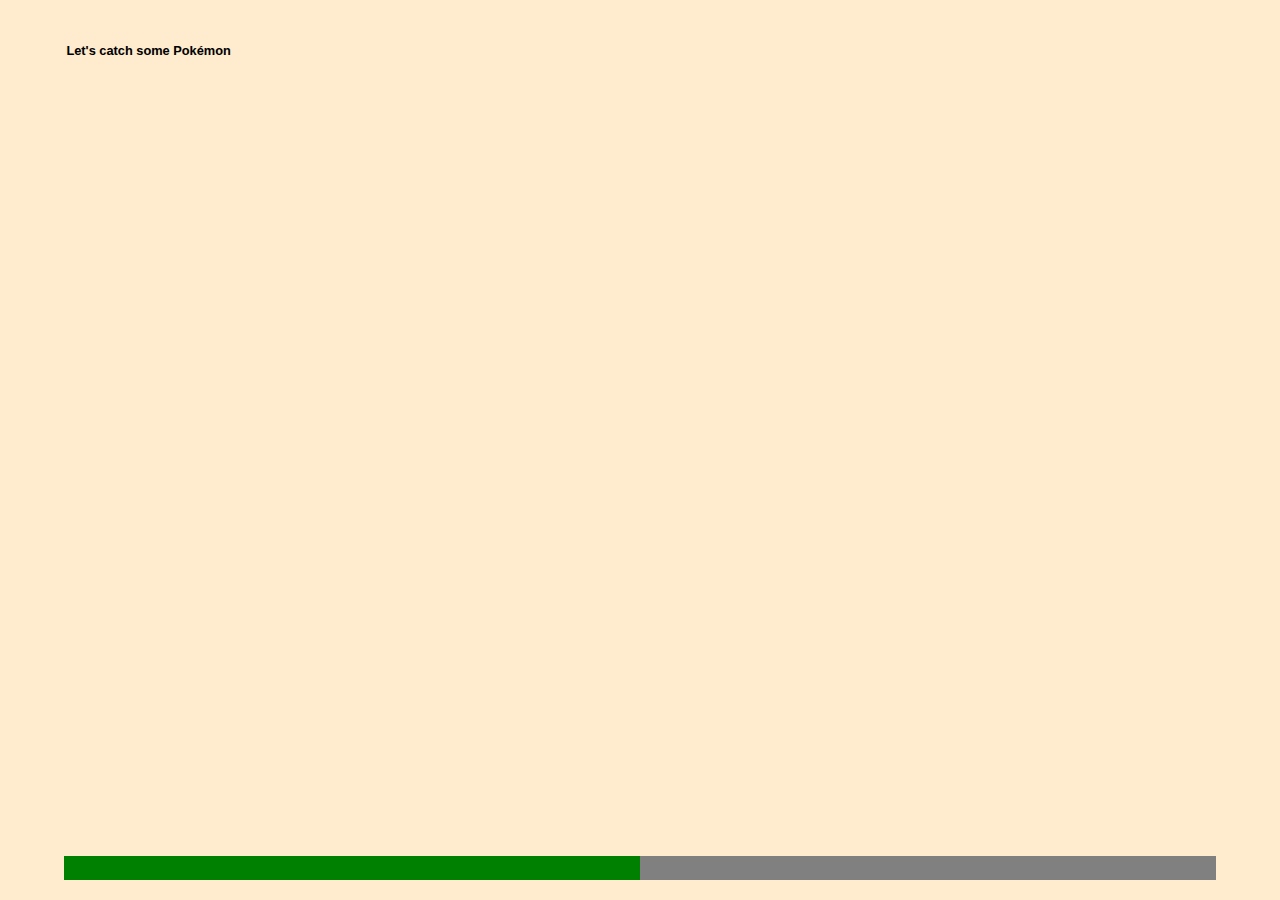
==== poki.html @ 4f004810 "started work on the pokemon exercise" ====
<!DOCTYPE html>
<html lang="en">

<head>
    <meta charset="UTF-8">
    <meta name="viewport" content="width=device-width, initial-scale=1.0">
    <title>Pokidex</title>
    <link rel="stylesheet" href="index.css">
    <link rel="stylesheet" href="poki.css">
</head>

<body>
    <header id="header">
        <img src="https://raw.githubusercontent.com/PokeAPI/media/master/logo/pokeapi_256.png" alt="">
    </header>
    <section>
        <h4>Let's catch some Pokémon</h4>
    </section>
    <footer id="footer">
        <div id="myProgress">
            <div id="pokidex-bar"></div>
        </div>
    </footer>
    <script src="https://unpkg.com/axios/dist/axios.min.js"></script>
    <script src="poki.js"></script>
</body>

</html>
---- index.css ----
html {
    zoom: 80%;
    font-family: Arial, Helvetica, sans-serif;
    font-weight: 50;
    text-shadow: 0 0 1px rgba(0, 0, 0, 0.0625);
    background-color: blanchedalmond;
}

body {
    padding: 25px;
}

section {
    margin: 0 50px 0 50px;
}

h1 {
    text-align: center;
}

h3 {
    text-align: center;
    margin-top: 37px;
}

img.card {
    max-width: 150px;
    margin-right: 10px;
    box-shadow: 0 0 5px 2px rgba(0, 0, 0, 0.5);
    border-radius: 8px;
}

img.card.backside {
    position: absolute;
    box-shadow: 0 0 2px 1px rgba(0, 0, 0, .5);
}

img.card.shift-down {
    margin-top: 20px;
}

img.card.pile {
    margin-left: -125px;
}

button {
    box-shadow: inset 0px 1px 3px 0px #91b8b3;
    background: linear-gradient(to bottom, #768d87 5%, #6c7c7c 100%);
    background-color: #768d87;
    border-radius: 3px;
    border: 1px solid #566963;
    /* display: inline-block; */
    /* cursor: pointer; */
    color: #ffffff;
    font-family: Arial;
    /* font-size: 15px; */
    font-weight: bold;
    padding: 10px 20px;
    /* text-decoration: none; */
    text-shadow: 0px -1px 0px #2b665e;
    transition: all 200ms;
}

button:hover {
    background: linear-gradient(to bottom, #6c7c7c 5%, #768d87 100%);
    background-color: #6c7c7c;
}

button:active,
button:disabled {
    position: relative;
    top: 1px;
}

button:disabled {
    opacity: 50%;
}

div#button_group {
    margin-bottom: 25px;
    zoom: 150%;
}


.container {
    display: grid;
    grid-template-areas:
        "header header"
        "menu content"
        "footer footer";
    grid-template-columns: 1fr 3fr;
    padding: 5px;
}

.container>div {
    padding: 10px;
}

.container>div.header {
    grid-area: header;
    text-align: center;
}

.container>div.menu {
    grid-area: menu;
}

.container>div.content {
    grid-area: content;
    min-height: 725px;
}

.container>div.footer {
    grid-area: footer;
    text-align: center;
}
---- poki.css ----
#myProgress {
    width: 90%;
    background-color: grey;
}

#pokidex-bar {
    width: 1%;
    height: 30px;
    background-color: green;
}

#header {
    display: flex;
    position: absolute;
    left: 0;
    top: 15px;
    width: 100%;
    height: 200px;
    align-items: center;
    justify-content: center;
}

#footer {
    display: flex;
    position: absolute;
    left: 0;
    bottom: 15px;
    width: 100%;
    height: 50px;
    align-items: center;
    justify-content: center;
}
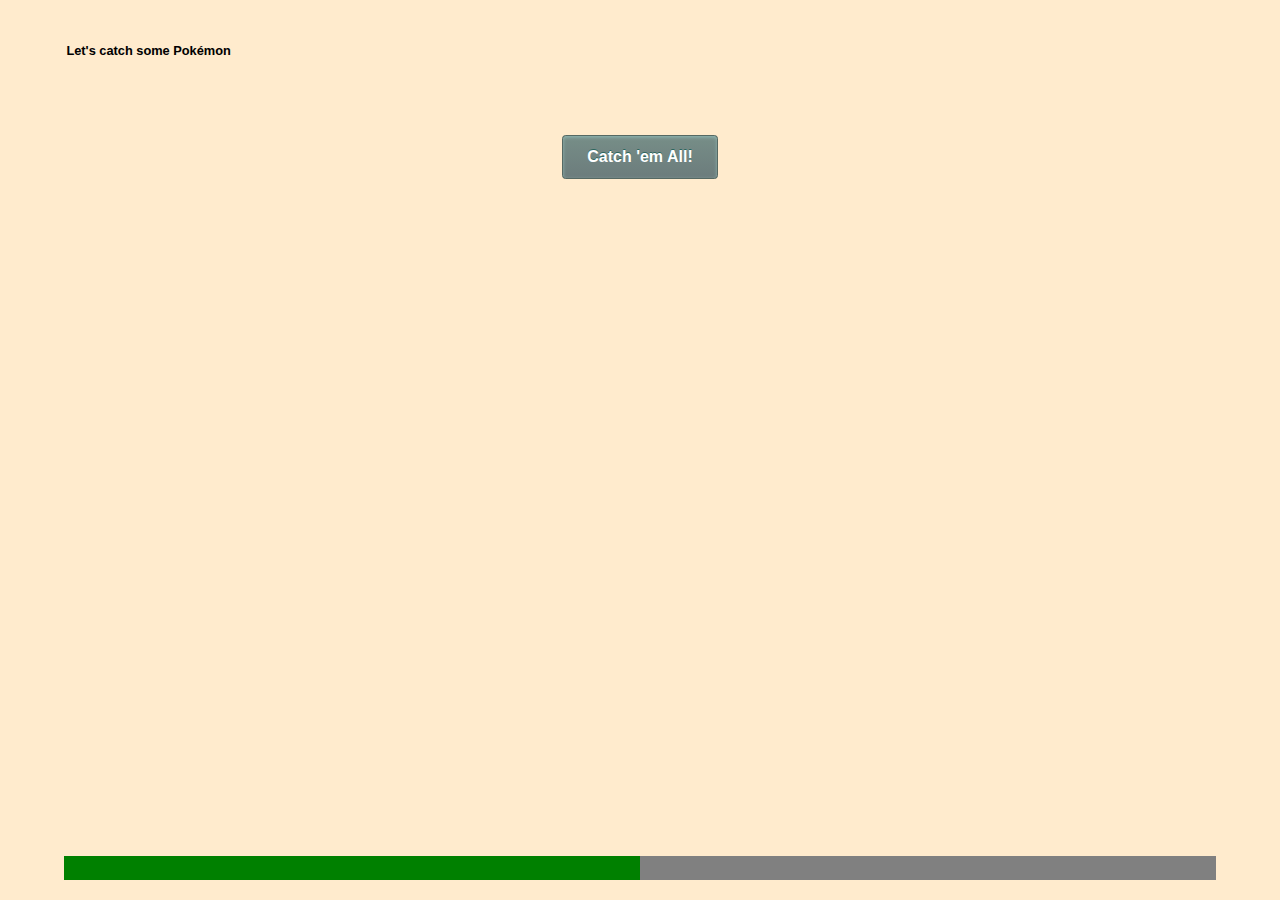
==== commit 36c25a13: "finished the pokeapi exercise. will come back later to build caching function." ====
--- a/poki.html
+++ b/poki.html
@@ -16,9 +16,16 @@
     <section>
         <h4>Let's catch some Pokémon</h4>
     </section>
+    <div id="centered">
+        <div id="button_group">
+            <button id="draw">Catch 'em All!</button>
+        </div>
+    </div>
+    <div id="card-holder"></div>
+
     <footer id="footer">
         <div id="myProgress">
-            <div id="pokidex-bar"></div>
+            <div id="pokedex-bar"></div>
         </div>
     </footer>
     <script src="https://unpkg.com/axios/dist/axios.min.js"></script>
--- a/index.css
+++ b/index.css
@@ -49,14 +49,10 @@
     background-color: #768d87;
     border-radius: 3px;
     border: 1px solid #566963;
-    /* display: inline-block; */
-    /* cursor: pointer; */
     color: #ffffff;
     font-family: Arial;
-    /* font-size: 15px; */
     font-weight: bold;
     padding: 10px 20px;
-    /* text-decoration: none; */
     text-shadow: 0px -1px 0px #2b665e;
     transition: all 200ms;
 }
--- a/poki.css
+++ b/poki.css
@@ -1,12 +1,22 @@
-#myProgress {
-    width: 90%;
-    background-color: grey;
+#centered {
+    display: flex;
+    position: absolute;
+    top: 15%;
+    left: 0;
+    width: 100%;
+    align-items: center;
+    justify-content: center;
+
 }
 
-#pokidex-bar {
-    width: 1%;
-    height: 30px;
-    background-color: green;
+#card-holder {
+    display: flex;
+    position: absolute;
+    top: 30%;
+    left: 0;
+    width: 100%;
+    align-items: center;
+    justify-content: space-around;
 }
 
 #header {
@@ -29,4 +39,44 @@
     height: 50px;
     align-items: center;
     justify-content: center;
+}
+
+#myProgress {
+    width: 90%;
+    background-color: grey;
+}
+
+#pokedex-bar {
+    width: 1%;
+    height: 30px;
+    background-color: green;
+}
+
+.card {
+    display: flex;
+    flex-direction: column;
+    width: 300px;
+    height: 600px;
+    padding: 10px;
+    background-color: rgb(255, 219, 102);
+    border: 6.5px solid rgb(64, 111, 191);
+    border-radius: 4px;
+    box-shadow: 0 10px 10px 1px rgba(0, 0, 0, 0.254);
+    text-align: center;
+
+}
+
+.card-name {
+    margin: 5px;
+    font-size: x-large;
+    font-weight: 800;
+}
+
+.card-image {
+    zoom: 200%;
+    margin: auto;
+}
+
+.card-flavor {
+    margin-top: auto;
 }